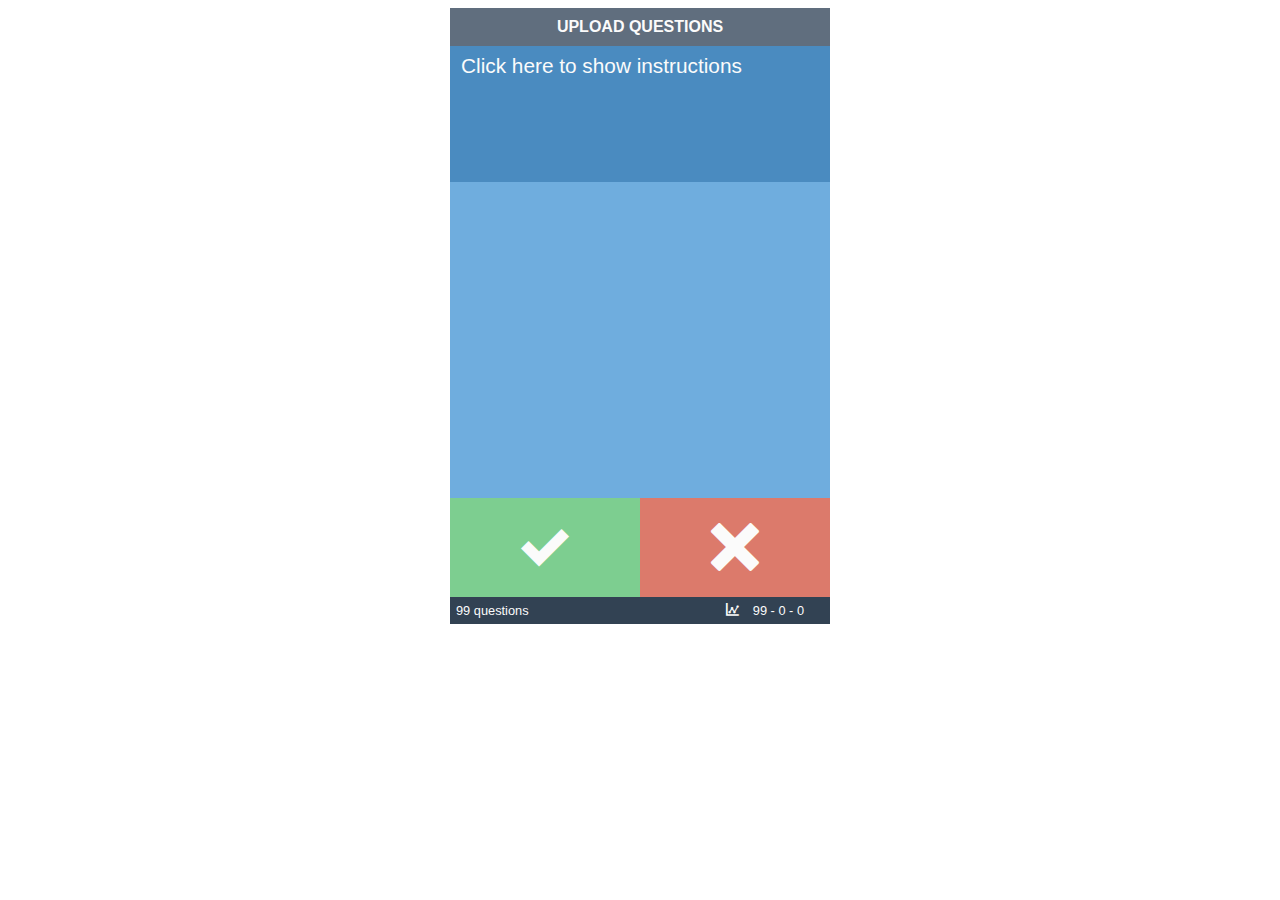
==== docs/index.html @ 0147059b "Conforms to github pages" ====
<!DOCTYPE html>
<html>
  <head>
    <title>Welcome</title>
    <meta name="viewport" content="width=device-width, initial-scale=1">
    <script src="https://ajax.googleapis.com/ajax/libs/jquery/2.0.0/jquery.min.js"></script>
    <script src="questions.js"></script>
    <script src="ouicards.js"></script>
    <link rel="stylesheet" href="example.css">
    <link rel="stylesheet" href="fonts.css">
  </head>

  <body>
    <div class="flashcard">
      
      <div class="upload">
        <label class="upload-questions-label">Upload Questions</label>
        <textarea id="questions-input-area" placeholder="Copy/ paste your comma-separated questions here." cols="80" rows="10"></textarea>
        <label id="load-questions">Load questions</label>
      </div>

      <div class="question">
        <p>Click here to show instructions</p>
      </div>
      <div class="answer">
        <p>Upload your comma-separated questions above. Each question goes on a separate line.</p>
        <p>To reveal an answer click on the dark-blue question area (like you just did) or click this answer section.</p>
        <p>Fun fact: This application uses the <a href="http://en.wikipedia.org/wiki/Leitner_system" target="_blank">Leitner System</a>. Enjoy!</p>
      </div>

      <div class="controls">
        <div class="correct">
          <label class="icon-checkmark"></label>
        </div>
        <div class="wrong">
          <label class="icon-close"></label>
        </div>
      </div>

      <div class="footer">
        <div class="stats">
          <div class="questions-count">0 questions - time to load some!</div>
          <div class="current-stats">
            <label class="icon-stats"></label>
            <label id="stat-details">0 - 0 - 0</label>
          </div>
        </div>
      </div>

    </div>
    <script src="example.js"></script>
  </body>
</html>
---- docs/example.css ----
/*
*******************************
  Main Styles
*******************************
*/

body {
   font-family: "HelveticaNeue-Light", "Helvetica Neue Light", "Helvetica Neue", Helvetica, Arial, "Lucida Grande", sans-serif; 
   font-weight: 300;
}

.flashcard {
  width: 380px;
  margin: 0 auto;
  color: #fbfbfb;
}

/*
*******************************
  Upload Area Styles
*******************************
*/

.upload {
  background-color: #606e7e;
  text-align: center;
  padding: 10px 0;
  -webkit-user-select: none;
  -moz-user-select: none;
  -ms-user-select: none;
  user-select: none;
}

.upload label {
  text-transform: uppercase;
  font-weight: bold;
  cursor: pointer;
}

#questions-input-area, #load-questions {
  display: none;
  -webkit-box-sizing: border-box;
  -moz-box-sizing: border-box;
  box-sizing: border-box;
  width: 100%;
}

#load-questions {
  text-transform: uppercase;
  font-weight: bold;
  cursor: pointer;
}

/*
*******************************
  Controls: Correct, Wrong Styles
*******************************
*/

.correct, .wrong {
  -webkit-user-select: none;
  -moz-user-select: none;
  -ms-user-select: none;
  user-select: none;
}

.controls div {
  width: 50%;
  text-align: center;
  padding: 25px 0;
  cursor: pointer;
  display: inline-block;
}

.controls label {
  font-size: 3em;
  cursor: pointer;
}

.correct {
  background-color: #7dce90;
  float: left;
}

.wrong {
  background-color: #dc7a6b;
}

/*
*******************************
  Question/ Answer Styles
*******************************
*/

.question, .answer {
  padding: 8px 11px;
  -webkit-user-select: none;
  -moz-user-select: none;
  -ms-user-select: none;
  user-select: none;
}

.question p, .answer p {
  margin: 0;
  padding-bottom: 15px;
}

.answer p a {
  color: #fbfbfb;
}

.question {
  background-color: #4a8bc0;
  min-height: 120px;
  font-size: 1.3em;
}

.answer {
  background-color: #6fadde;
  min-height: 300px;
}

.answer p {
  display: none;
}

/*
*******************************
  Footer Styles
*******************************
*/

.footer > div {
  -webkit-box-sizing: border-box;
  -moz-box-sizing: border-box;
  box-sizing: border-box;
  float: left;
  font-size: .8em;
  padding: 6px;
}

.stats {
  background-color: #324253;
  width: 100%;
}

.questions-count {
  display: inline-block;
}

.current-stats {
  float: right;
  margin-right: 20px;
}

.icon-stats {
  margin-right: 10px;
}
---- docs/fonts.css ----
@font-face {
  font-family: 'icomoon';
  src:url('fonts/icomoon.eot');
}
@font-face {
  font-family: 'icomoon';
  src: url([data-uri]) format('woff'),
     url([data-uri]) format('truetype');
  font-weight: normal;
  font-style: normal;
}

/* Use the following CSS code if you want to use data attributes for inserting your icons */
[data-icon]:before {
  font-family: 'icomoon';
  content: attr(data-icon);
  speak: none;
  font-weight: normal;
  font-variant: normal;
  text-transform: none;
  line-height: 1;
  -webkit-font-smoothing: antialiased;
}

/* Use the following CSS code if you want to have a class per icon */
/*
Instead of a list of all class selectors,
you can use the generic selector below, but it's slower:
[class*="icon-"] {
*/
.icon-cloud-upload, .icon-checkmark, .icon-close, .icon-remove, .icon-stats {
  font-family: 'icomoon';
  speak: none;
  font-style: normal;
  font-weight: normal;
  font-variant: normal;
  text-transform: none;
  line-height: 1;
  -webkit-font-smoothing: antialiased;
}
.icon-cloud-upload:before {
  content: "\e000";
}
.icon-checkmark:before {
  content: "\e001";
}
.icon-close:before {
  content: "\e002";
}
.icon-remove:before {
  content: "\e003";
}
.icon-stats:before {
  content: "\e004";
}
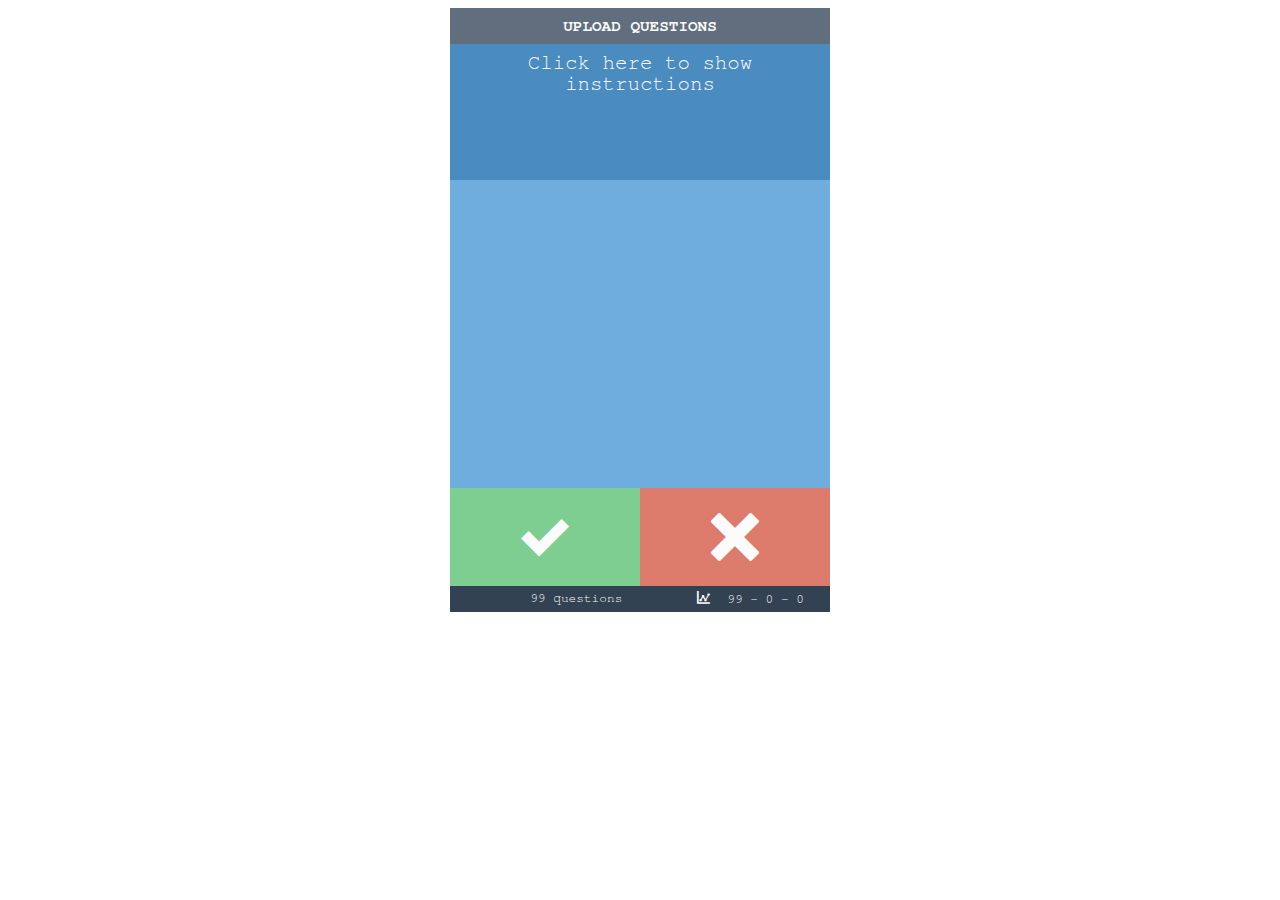
==== commit c0a2a118: "changer le titre" ====
--- a/docs/index.html
+++ b/docs/index.html
@@ -1,7 +1,7 @@
 <!DOCTYPE html>
 <html>
   <head>
-    <title>Welcome</title>
+    <title>eolop's cards</title>
     <meta name="viewport" content="width=device-width, initial-scale=1">
     <script src="https://ajax.googleapis.com/ajax/libs/jquery/2.0.0/jquery.min.js"></script>
     <script src="questions.js"></script>
--- a/docs/example.css
+++ b/docs/example.css
@@ -5,11 +5,12 @@
 */
 
 body {
-   font-family: "HelveticaNeue-Light", "Helvetica Neue Light", "Helvetica Neue", Helvetica, Arial, "Lucida Grande", sans-serif; 
+   font-family: "FreeMono", "Helvetica Neue Light", "Helvetica Neue", Helvetica, Arial, "Lucida Grande", sans-serif; 
    font-weight: 300;
 }
 
 .flashcard {
+  text-align: center;
   width: 380px;
   margin: 0 auto;
   color: #fbfbfb;
@@ -23,7 +24,6 @@
 
 .upload {
   background-color: #606e7e;
-  text-align: center;
   padding: 10px 0;
   -webkit-user-select: none;
   -moz-user-select: none;
@@ -116,12 +116,16 @@
 }
 
 .answer {
+  font-size : xx-large;
   background-color: #6fadde;
-  min-height: 300px;
+  min-height: 200px;
+  padding-top : 100px
+  
 }
 
 .answer p {
-  display: none;
+ display: none; 
+ padding-top : 42px 
 }
 
 /*
@@ -155,4 +159,4 @@
 
 .icon-stats {
   margin-right: 10px;
-}+}
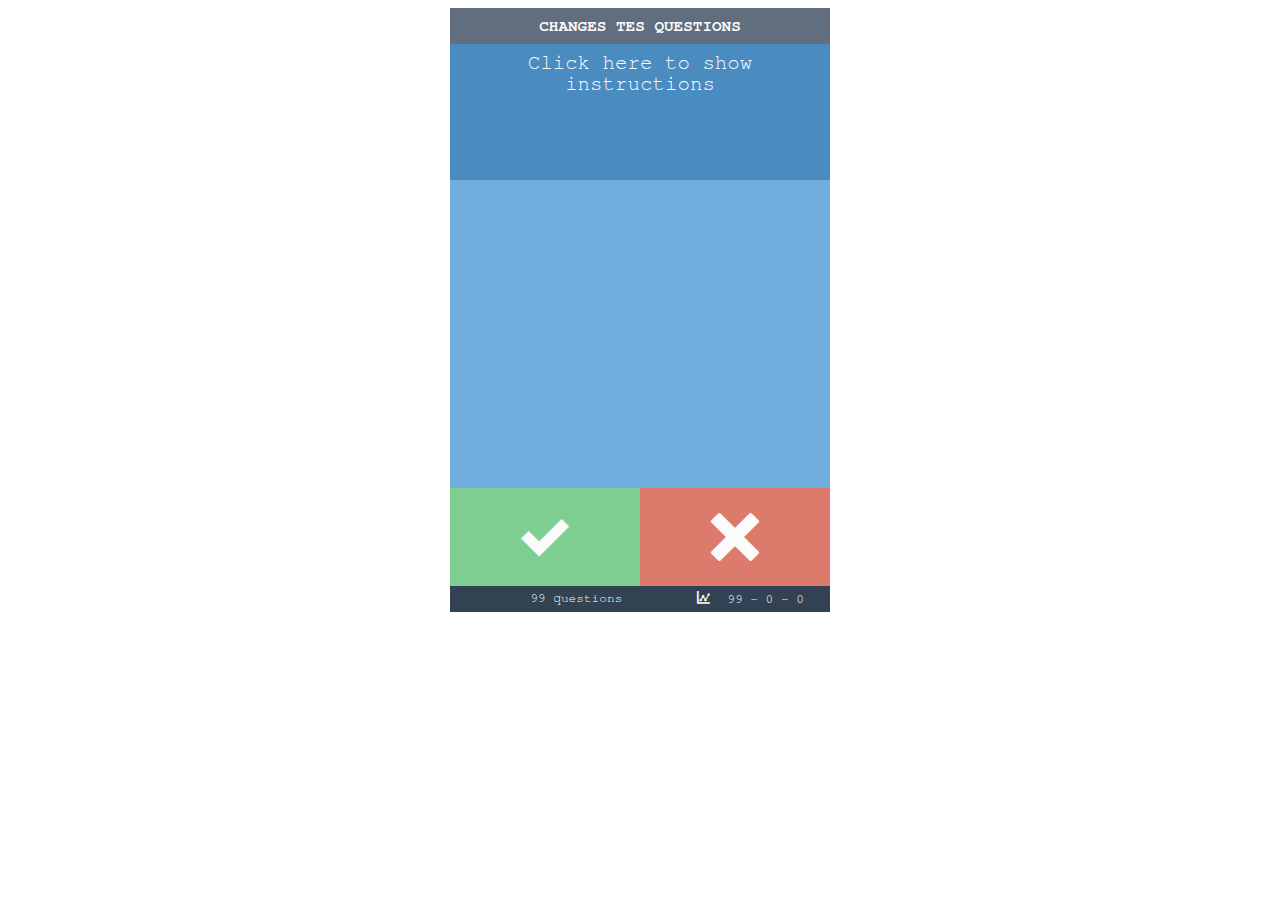
==== commit 6e29d196: "traduction" ====
--- a/docs/index.html
+++ b/docs/index.html
@@ -14,7 +14,7 @@
     <div class="flashcard">
       
       <div class="upload">
-        <label class="upload-questions-label">Upload Questions</label>
+        <label class="upload-questions-label">Changes tes Questions</label>
         <textarea id="questions-input-area" placeholder="Copy/ paste your comma-separated questions here." cols="80" rows="10"></textarea>
         <label id="load-questions">Load questions</label>
       </div>
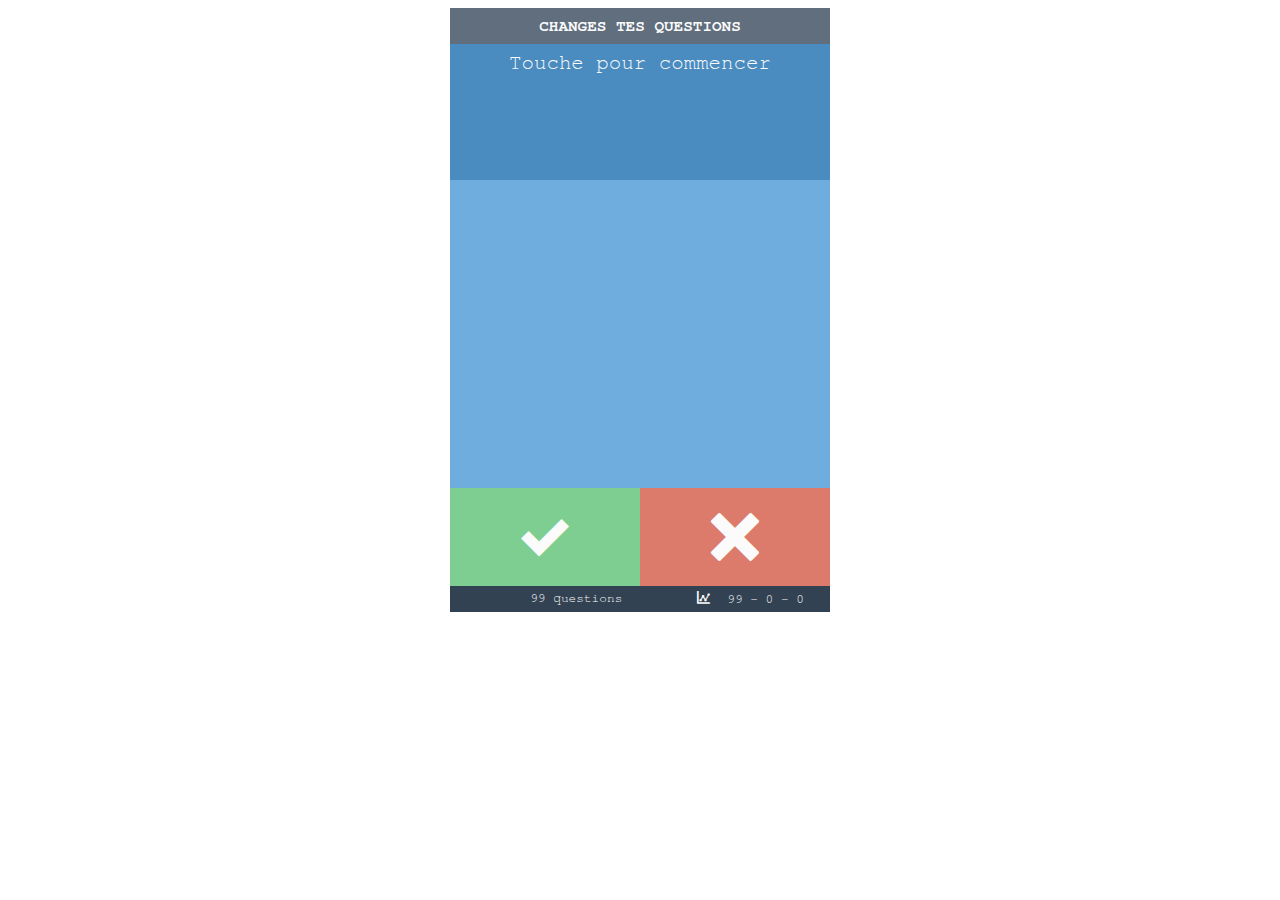
==== commit 036587f2: "suprrime instructions" ====
--- a/docs/index.html
+++ b/docs/index.html
@@ -12,20 +12,17 @@
 
   <body>
     <div class="flashcard">
-      
+
       <div class="upload">
         <label class="upload-questions-label">Changes tes Questions</label>
         <textarea id="questions-input-area" placeholder="Copy/ paste your comma-separated questions here." cols="80" rows="10"></textarea>
-        <label id="load-questions">Load questions</label>
+        <label id="load-questions">J'ai fini</label>
       </div>
 
       <div class="question">
-        <p>Click here to show instructions</p>
+        <p>Touche pour commencer</p>
       </div>
       <div class="answer">
-        <p>Upload your comma-separated questions above. Each question goes on a separate line.</p>
-        <p>To reveal an answer click on the dark-blue question area (like you just did) or click this answer section.</p>
-        <p>Fun fact: This application uses the <a href="http://en.wikipedia.org/wiki/Leitner_system" target="_blank">Leitner System</a>. Enjoy!</p>
       </div>
 
       <div class="controls">
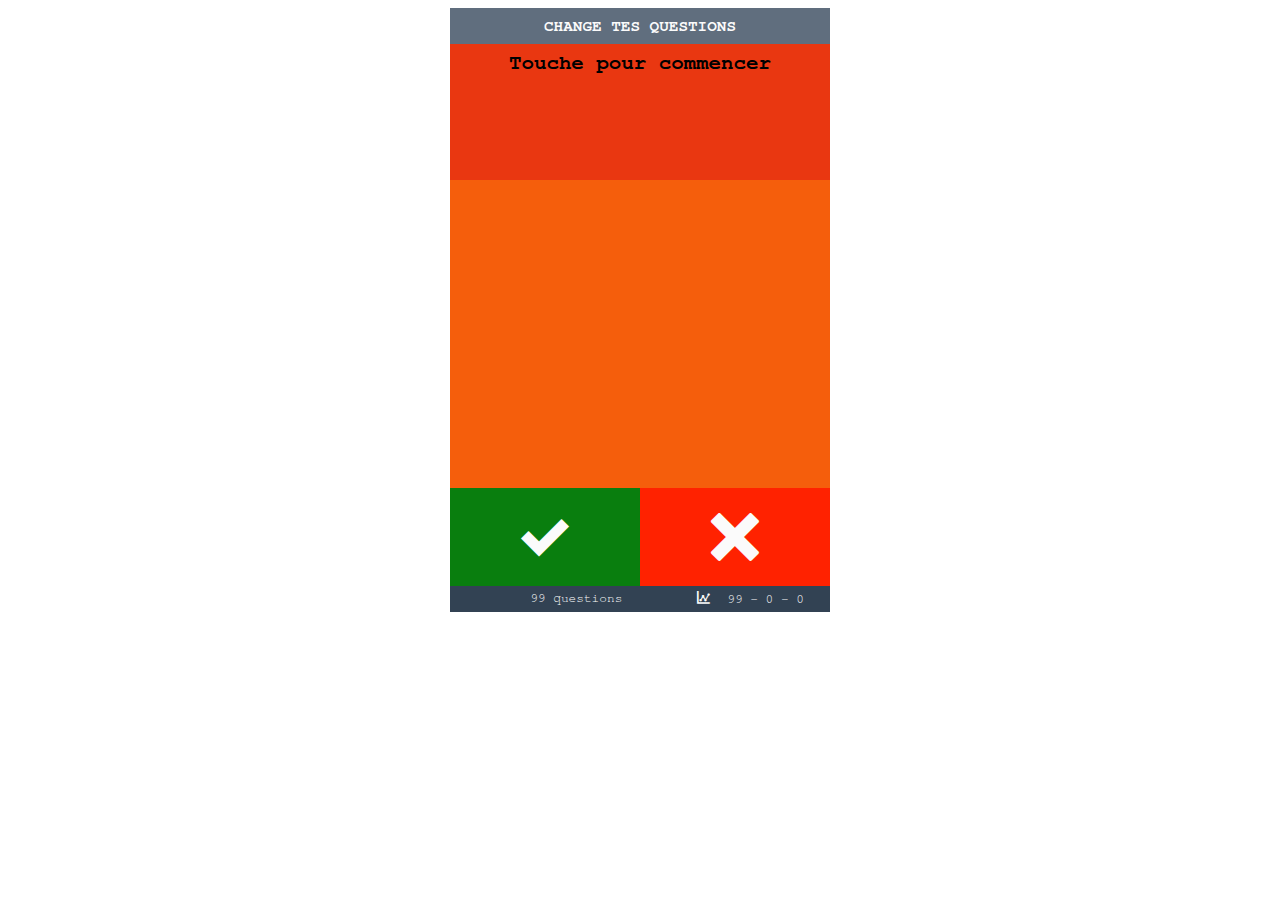
==== commit eb32f743: "Update index.html" ====
--- a/docs/index.html
+++ b/docs/index.html
@@ -14,7 +14,7 @@
     <div class="flashcard">
 
       <div class="upload">
-        <label class="upload-questions-label">Changes tes Questions</label>
+        <label class="upload-questions-label">Change tes Questions</label>
         <textarea id="questions-input-area" placeholder="Copy/ paste your comma-separated questions here." cols="80" rows="10"></textarea>
         <label id="load-questions">J'ai fini</label>
       </div>
--- a/docs/example.css
+++ b/docs/example.css
@@ -5,7 +5,7 @@
 */
 
 body {
-   font-family: "FreeMono", "Helvetica Neue Light", "Helvetica Neue", Helvetica, Arial, "Lucida Grande", sans-serif; 
+   font-family: "FreeMono", "Helvetica Neue Light", "Helvetica Neue", Helvetica, Arial, "Lucida Grande", sans-serif;
    font-weight: 300;
 }
 
@@ -78,12 +78,12 @@
 }
 
 .correct {
-  background-color: #7dce90;
+  background-color: #097e0e;
   float: left;
 }
 
 .wrong {
-  background-color: #dc7a6b;
+  background-color: #f20;
 }
 
 /*
@@ -98,6 +98,8 @@
   -moz-user-select: none;
   -ms-user-select: none;
   user-select: none;
+  color: black;
+  font-weight: bold;
 }
 
 .question p, .answer p {
@@ -110,22 +112,22 @@
 }
 
 .question {
-  background-color: #4a8bc0;
+  background-color: #e93711;
   min-height: 120px;
   font-size: 1.3em;
 }
 
 .answer {
   font-size : xx-large;
-  background-color: #6fadde;
+  background-color: #f55e0c;
   min-height: 200px;
-  padding-top : 100px
-  
+  padding-top : 100px;
+
 }
 
 .answer p {
- display: none; 
- padding-top : 42px 
+ display: none;
+ padding-top : 42px;
 }
 
 /*
